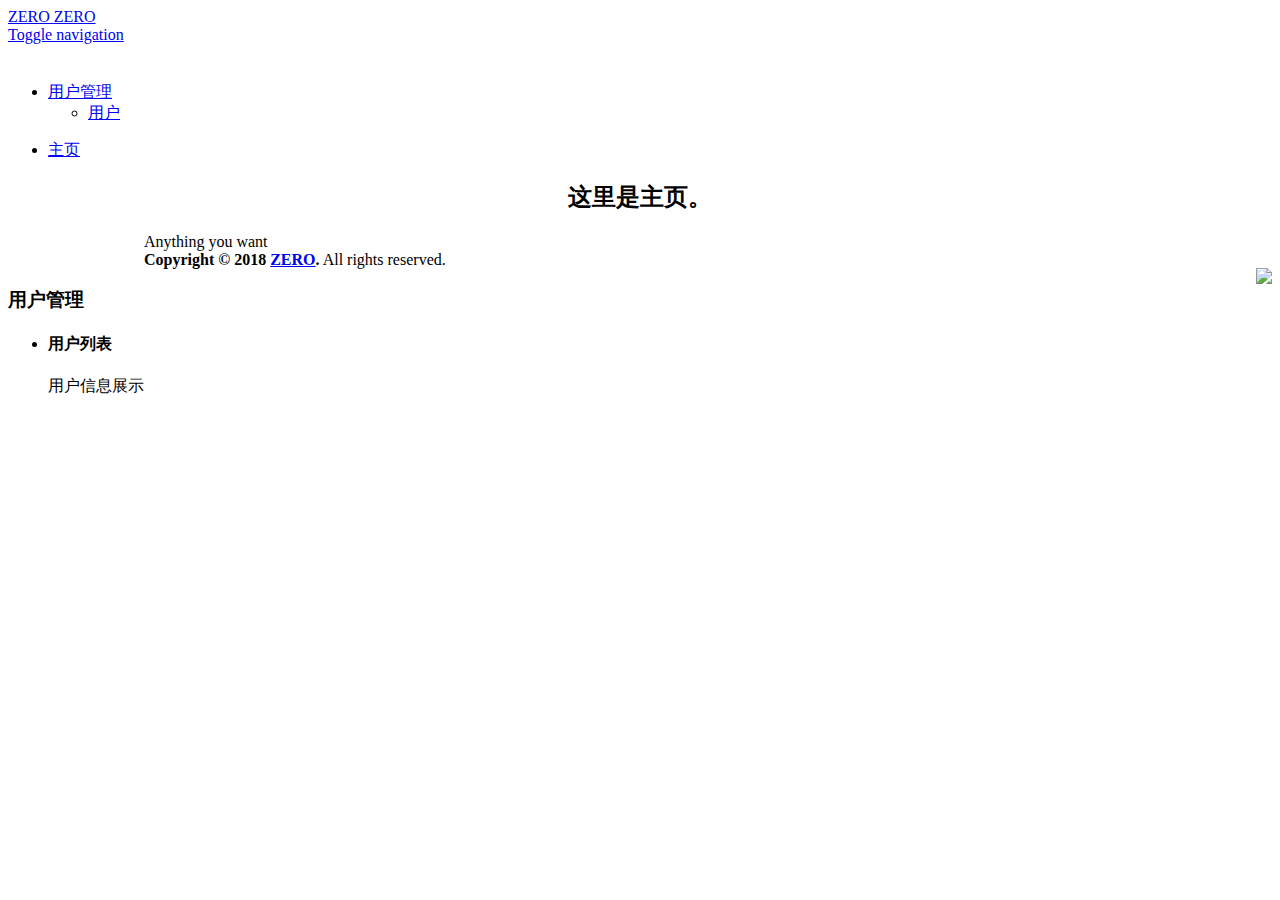
==== eureka-client/src/main/resources/templates/index.html @ 34d8692f "实现用户管理功能" ====
<!DOCTYPE html>
<html lang="en">
<head th:replace="common/_header::header(~{::title}, ~{::link})">
    <title>用户管理</title>
    <!-- 自定义修改相关样式 -->
    <link href="/page/index/css/index.css" rel="stylesheet">
</head>
<body class="hold-transition skin-blue sidebar-mini">
    <div class="wrapper">
        <!-- 头部logo信息 -->
        <!-- Main Header -->
        <header class="main-header">
            <!-- Logo -->
            <a href="#" class="logo">
                <!-- mini logo for sidebar mini 50x50 pixels -->
                <span class="logo-mini">ZERO</span>
                <!-- logo for regular state and mobile devices -->
                <span class="logo-lg">ZERO</span>
            </a>
            <!-- 上方导航栏 -->
            <!-- Header Navbar -->
            <nav class="navbar navbar-static-top" role="navigation">
                <!-- 折叠左侧菜单栏按钮 -->
                <!-- Sidebar toggle button-->
                <a href="#" class="sidebar-toggle" data-toggle="push-menu" role="button">
                    <span class="sr-only">Toggle navigation</span>
                </a>
            </nav>
        </header>
        <!-- 左侧导航栏 -->
        <!-- Left side column. contains the logo and sidebar -->
        <aside class="main-sidebar">
            <!-- sidebar: style can be found in sidebar.less -->
            <section class="sidebar">
                <!-- Sidebar user panel (optional) -->
                <div class="user-panel">
                    <div style="text-align: center;padding: 11px 0;border-radius: 50%;">
                        <!--<img src="images/kudog_logo.png" style="width: 100px;background-color: #ffffff;border-radius: 50%;"/>-->
                    </div>
                </div>
                <!-- 左侧导航列表 -->
                <!-- Sidebar Menu -->
                <ul class="sidebar-menu" data-widget="tree">
                    <li class="treeview">
                        <a href="#">
                            <i class="glyphicon glyphicon-user"></i> <span>用户管理</span>
                            <span class="pull-right-container">
                                <i class="fa fa-angle-left pull-right"></i>
                            </span>
                        </a>
                        <ul class="treeview-menu">
                            <li>
                                <a href="#" class="nav-link nav-toggle" data-addtab="fileList" data-url="/user/list">
                                    <i class="glyphicon glyphicon-user"></i> 用户
                                </a>
                            </li>
                        </ul>
                    </li>
                </ul>
            </section>
        </aside>
        <!-- 主体内容部分  start  -->
        <!-- Content Wrapper. Contains page content -->
        <div class="content-wrapper">
            <!--<div class="panel panel-default">-->
                <div class="panel-body">
                    <div id="tabs">
                        <!-- Nav tabs -->
                        <ul class="nav nav-tabs" role="tablist">
                            <li role="presentation" class="active">
                                <a href="#info" role="tab" data-toggle="tab" aria-controls="tab_info">
                                    <i class="glyphicon glyphicon-home"></i> 主页
                                </a>
                            </li>
                        </ul>
                        <!-- Tab panes -->
                        <div class="tab-content">
                            <div id="info" role="tabpanel" class="tab-pane content active">
                                <div style="width: 100%; text-align: center"><h2>这里是主页。</h2></div>
                                <div style="float: left;margin-top: 35px;">
                                    <h3>用户管理</h3>
                                    <ul>
                                        <li>
                                            <h4>用户列表</h4>
                                            <div>
                                                用户信息展示
                                            </div>
                                        </li>
                                    </ul>
                                </div>
                                <div style="float: right;margin-top: 35px;">
                                    <img src="/page/index/image/home.gif">
                                </div>
                            </div>
                        </div>
                    </div>
                </div>
            <!--</div>-->
        </div>
        <!-- 主体内容部分  end  -->
        <!-- 主体页脚内容 -->
        <!-- Main Footer -->
        <footer class="main-footer">
            <!-- To the right -->
            <div class="pull-right hidden-xs">
                Anything you want
            </div>
            <!-- Default to the left -->
            <strong>Copyright &copy; 2018 <a href="#">ZERO</a>.</strong> All rights reserved.
        </footer>
    </div>
    <!-- 引入公共脚本 -->
    <div th:include="common/_footer::footer"></div>
</body>
</html>
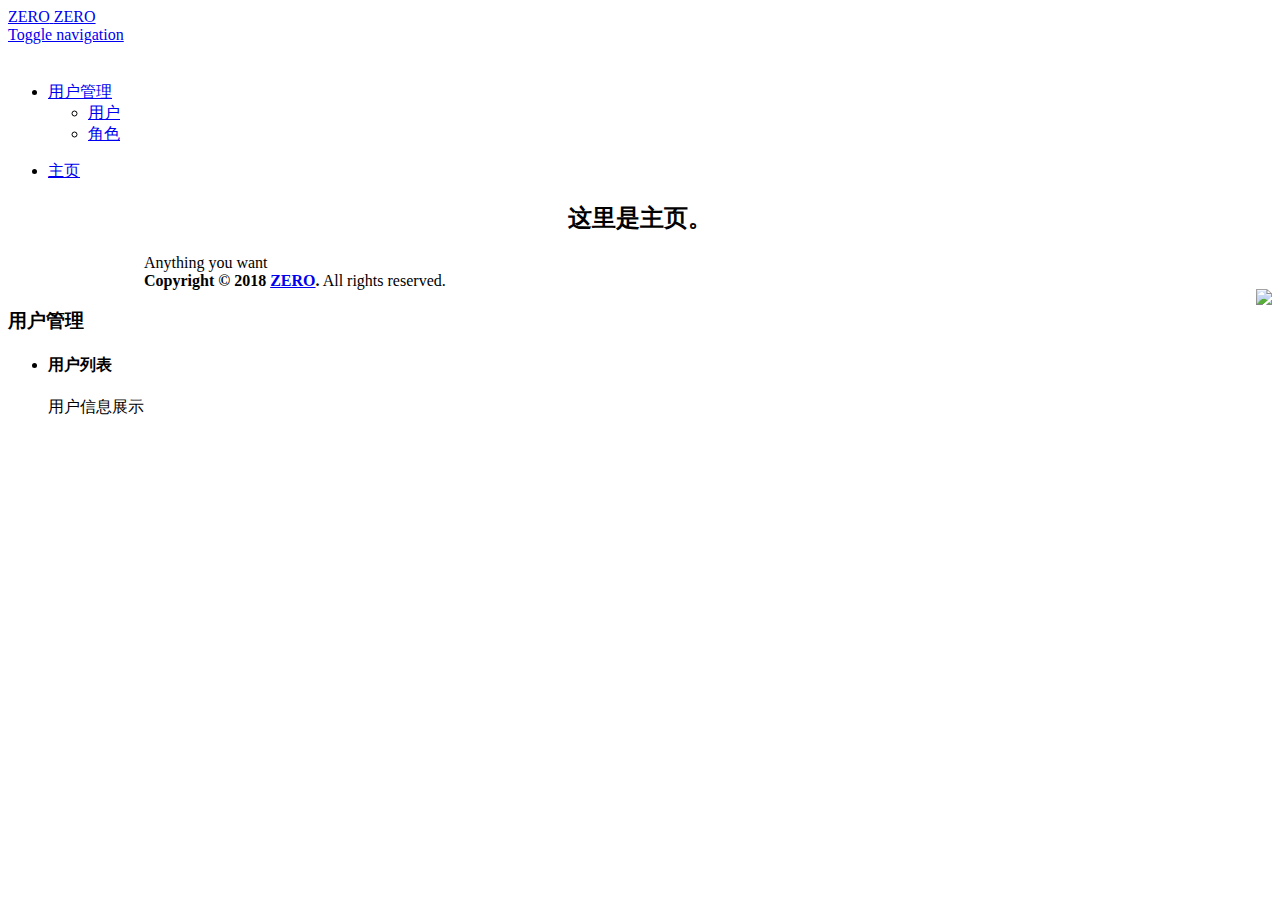
==== commit e416dae4: "(1)删除文件服务(2)增加角色管理" ====
--- a/eureka-client/src/main/resources/templates/index.html
+++ b/eureka-client/src/main/resources/templates/index.html
@@ -50,8 +50,13 @@
                         </a>
                         <ul class="treeview-menu">
                             <li>
-                                <a href="#" class="nav-link nav-toggle" data-addtab="fileList" data-url="/user/list">
+                                <a href="#" class="nav-link nav-toggle" data-addtab="user" data-url="/user/list">
                                     <i class="glyphicon glyphicon-user"></i> 用户
+                                </a>
+                            </li>
+                            <li>
+                                <a href="#" class="nav-link nav-toggle" data-addtab="role" data-url="/role/list">
+                                    <i class="fa fa-users"></i> 角色
                                 </a>
                             </li>
                         </ul>
